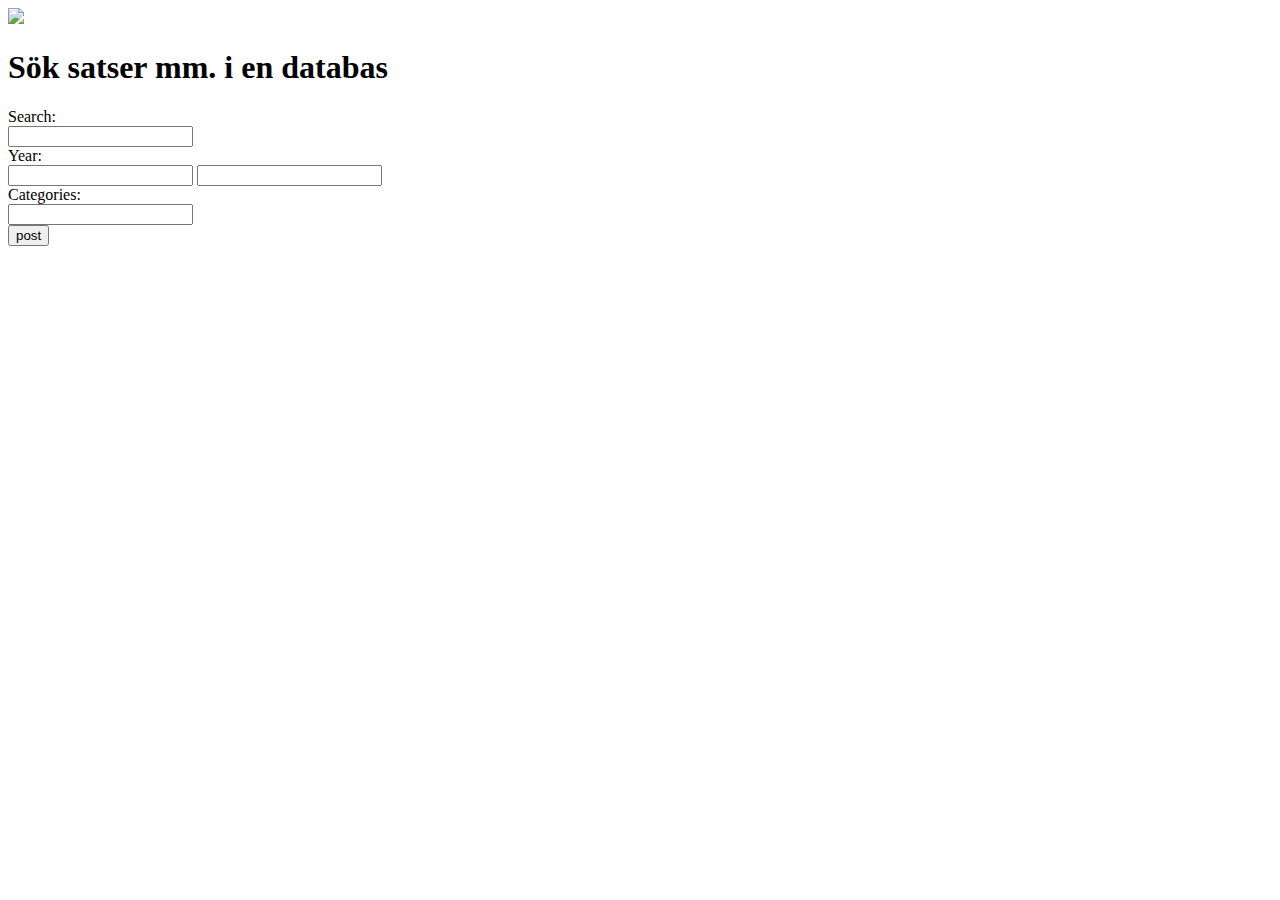
==== index.html @ 1ce7ba2a "Test" ====
<!doctype html>
<html>
	<head>
		<meta charset="utf-8">
		<link href="style.css" media="screen" rel="stylesheet" type="text/css"/>
		<title>Databas för LEGO-satser</title>
	</head>
	<body>
	<div id="meny">
		
		
			<a href="index.html">
				<span id="home">
				<img id="bok" src="bok.jpg">
				</span>
			</a>
		
		
		<div id="menyinfo">
			<h1>Sök satser mm. i en databas</h1>
		</div>
	</div>
	<div id="container">
		<div id="containerLeft">
			<form action="testTaEmot.php" method="post">
				<div id="search" class="search">
				Search:<br>
							<input type="text" name="text">
							<br>
				</div>
				<div id="years" class="search">
				Year:<br>
							<input type="number" name="firstYear">
							<input type="number" name="secondYear">
							<br>
							
				</div>
				<div id="categories" class="search">		<!-- kolla printScrn-bilden php/mysql loopa categorier-->
				Categories:<br>
							<input type="text" name="text"> <!-- type=" någon slags dropdown" -->
							<br>
				</div>
				<div id="go" class="search">
					<input  type="submit" value="post">
				</div>
				
			</form>
		</div>
		<div id="containerRight">
		</div>
	</div>
	
	</body>
</html>


<!-- The cake is a lie -->
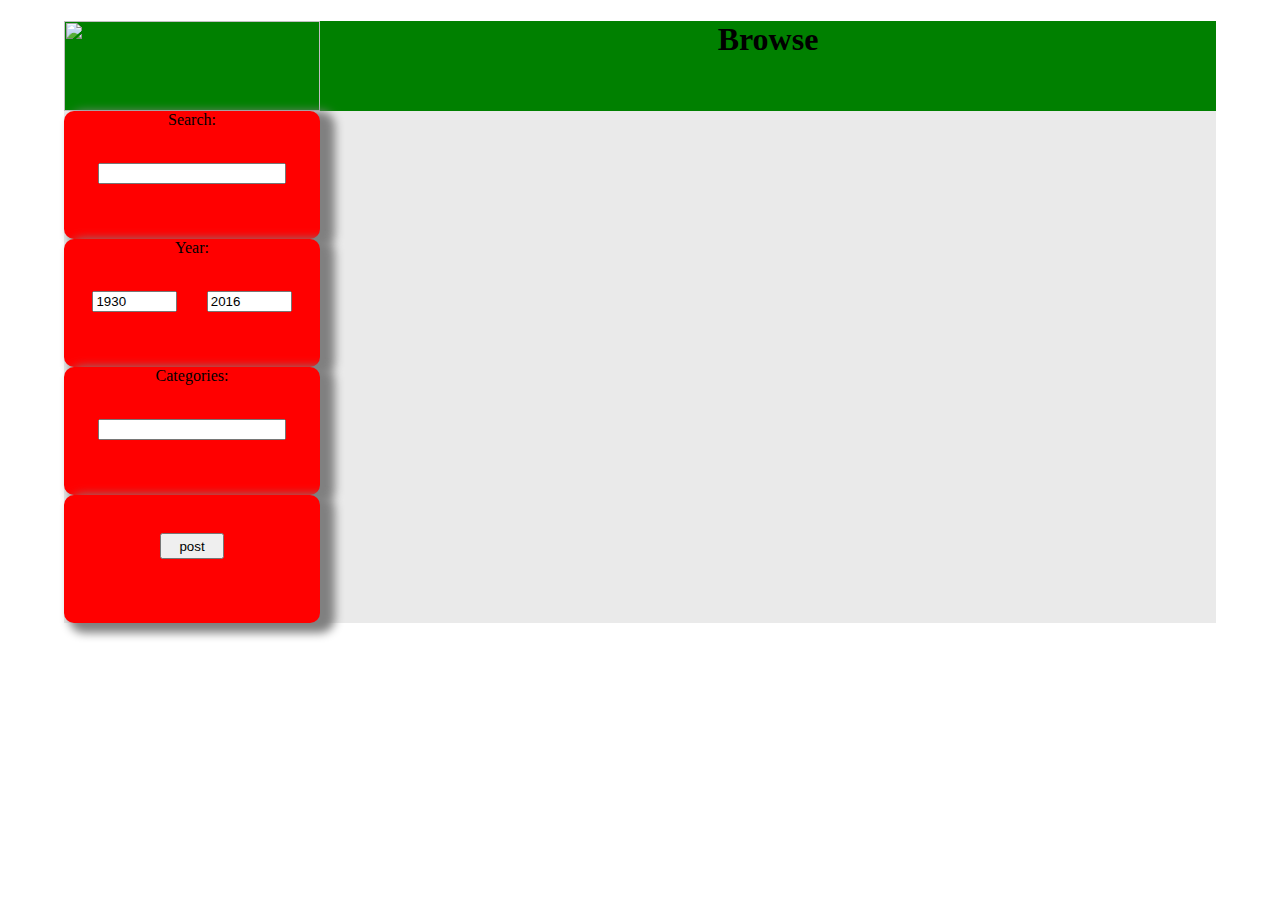
==== commit 091d66da: "Merge branch 'master' of https://github.com/ElonOlsson/gitHub" ====
--- a/index.html
+++ b/index.html
@@ -17,33 +17,34 @@
 		
 		
 		<div id="menyinfo">
-			<h1>Sök satser mm. i en databas</h1>
+			<h1>Browse</h1>
 		</div>
 	</div>
 	<div id="container">
 		<div id="containerLeft">
-			<form action="testTaEmot.php" method="post">
+			<form action="resultlist.php" method="post">
 				<div id="search" class="search">
-				Search:<br>
-							<input type="text" name="text">
-							<br>
+					<p class="searchText">Search:</p>
+					<br>
+					<input class="searchBox" type="text" name="text">
+					<br>
 				</div>
 				<div id="years" class="search">
-				Year:<br>
-							<input type="number" name="firstYear">
-							<input type="number" name="secondYear">
-							<br>
-							
+					<p class="searchText">Year:</p>
+					<br>
+					<input class="numberBox" type="number" name="firstYear" min="1930" max="2016" step="1" value="1930">
+					<input class="numberBox" type="number" name="secondYear" min="1930" max="2016" step="1" value="2016">
+					<br>			
 				</div>
 				<div id="categories" class="search">		<!-- kolla printScrn-bilden php/mysql loopa categorier-->
-				Categories:<br>
-							<input type="text" name="text"> <!-- type=" någon slags dropdown" -->
-							<br>
+					<p class="searchText">Categories:</p>
+					<br>
+					<input class="searchBox" type="text" name="text"> <!-- type=" någon slags dropdown" -->
+					<br>
 				</div>
 				<div id="go" class="search">
-					<input  type="submit" value="post">
+					<input id="postButton" type="submit" value="post">
 				</div>
-				
 			</form>
 		</div>
 		<div id="containerRight">
@@ -52,6 +53,3 @@
 	
 	</body>
 </html>
-
-
-<!-- The cake is a lie -->--- a/style.css
+++ b/style.css
@@ -0,0 +1,90 @@
+body{
+	background-image: url(lego.jpg);
+	margin-bottom: 0;
+	margin-left: 0; 
+	margin-top: 0;
+	margin-right: 0;
+}
+
+#meny
+{
+	background-color:green;
+	margin: 0 5vw 0 5vw;
+	width: 90vw;
+	height: 7vw;
+}
+
+#home
+{
+	width: 20vw;
+	height: 7vw;
+	color: blue;
+	float: left;
+}
+
+#menyinfo
+{
+	text-align: center;
+}
+#h1
+{
+	/*medi-grejen för responsiv text*/
+}
+#bok
+{
+	width: 20vw;
+	height: 7vw;
+}
+
+#container
+{
+	background-color: rgba(50, 50, 50, 0.1 );
+	margin: 0 5vw 0 5vw;
+	height: 40vw;
+	width: 90vw;	
+}
+
+#containerLeft
+{
+	height: 40vw;
+	width: 20vw;
+	float: left;
+}
+
+.search
+{
+	background-color:red;
+	width: 20vw;
+	height: 10vw;
+	border-radius: 10px;
+	box-shadow: 10px 5px 10px 5px grey;
+	text-align: center;
+}
+
+
+#containerRight
+{
+	width: 70vw;
+	height: 40vw;
+	float: right;
+}
+.searchText
+{
+	margin-top: 0;
+}
+.searchBox
+{
+	margin: 0 1vw 0 1vw;
+	width: 14vw;
+}
+.numberBox
+{	
+	margin: 0 1vw 0 1vw;
+	width:6vw;
+}
+#postButton
+{
+	margin-top:3vw;
+	width: 5vw;
+	height: 2vw;
+}
